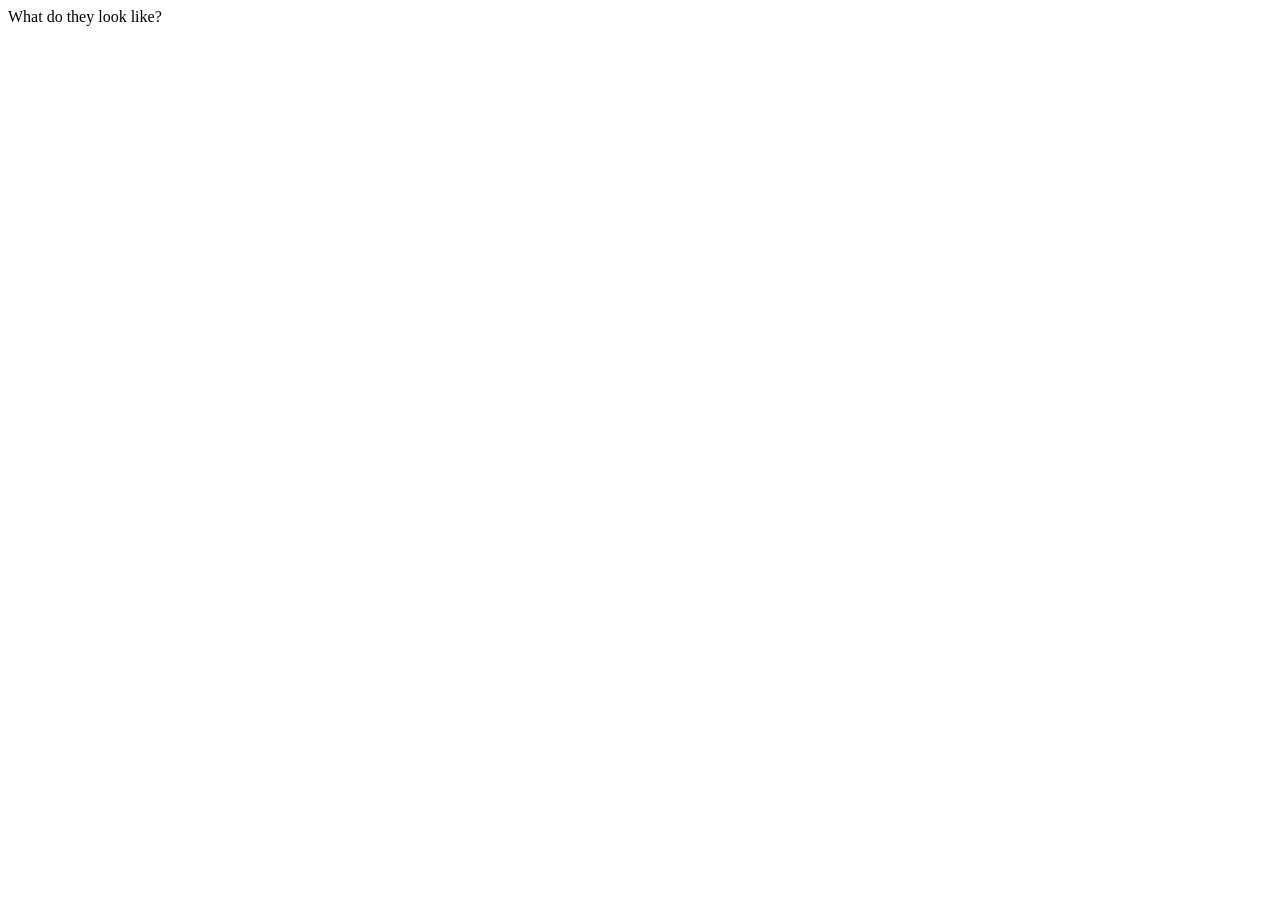
==== customize.html @ 605fb765 "fixed new" ====
<!DOCTYPE html> 
<html> 
<head> 
    <meta charset="UTF-8">
    <meta name="viewport" content="width=device-width, initial-scale=1.0">
    <title>Customize</title>
    <link href="customize.css" rel="stylesheet">
</head>
<body>
    <div class="head">
        What do they look like?
    </div>
</body>
</html>
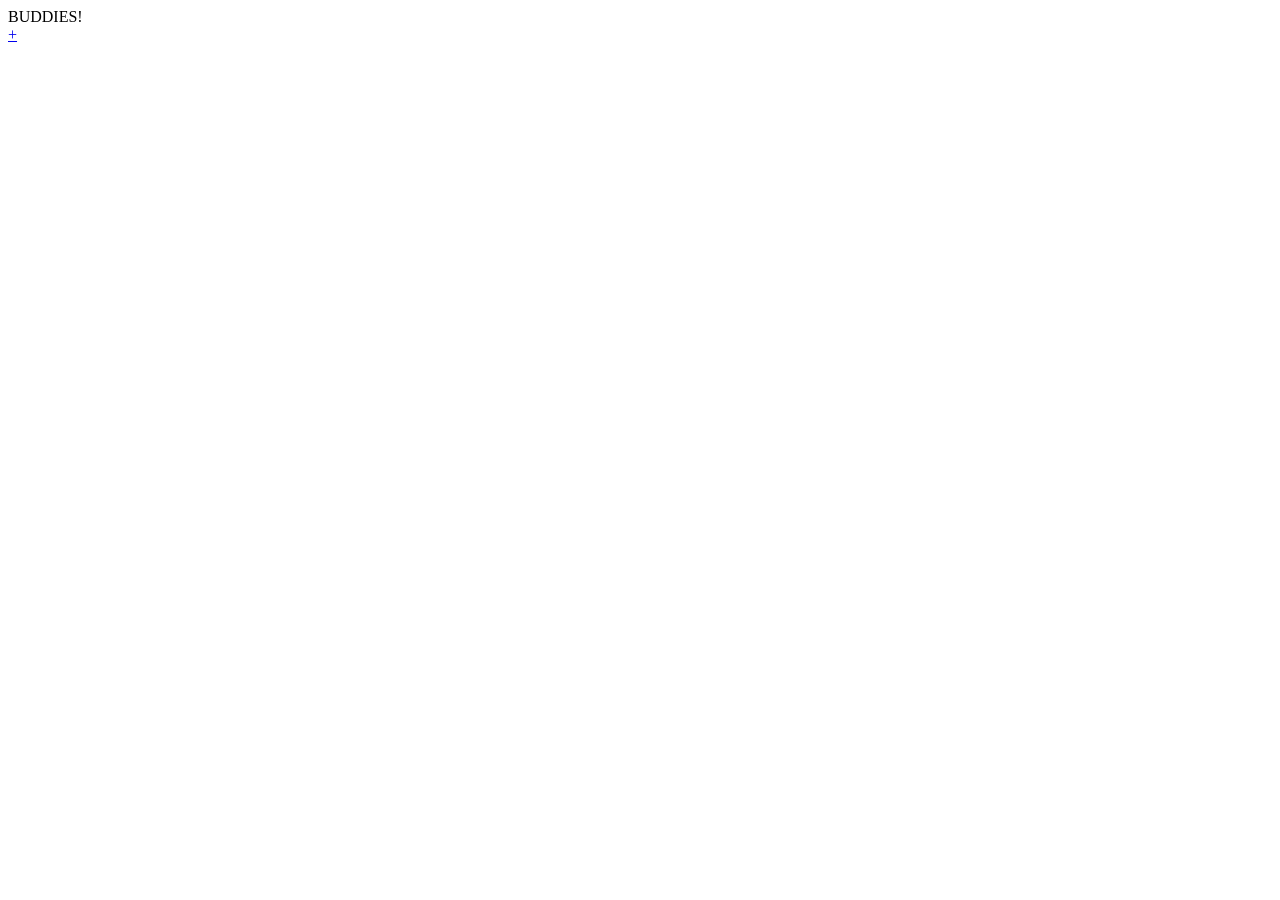
==== commit fd8238cc: "almost done" ====
--- a/customize.html
+++ b/customize.html
@@ -1,14 +1,59 @@
-<!DOCTYPE html> 
-<html> 
-<head> 
+<!DOCTYPE html>
+<html lang="en">
+<head>
     <meta charset="UTF-8">
     <meta name="viewport" content="width=device-width, initial-scale=1.0">
     <title>Customize</title>
     <link href="customize.css" rel="stylesheet">
+    <link href="face-layers.css" rel="stylesheet">
+    <link rel="preconnect" href="https://fonts.googleapis.com">
+    <link rel="preconnect" href="https://fonts.gstatic.com" crossorigin>
+    <link href="https://fonts.googleapis.com/css2?family=Patrick+Hand&display=swap" rel="stylesheet">
 </head>
 <body>
+
+    <div class="top">
+        <a href="new.html" class="back" id="customize-back">back</a>
+        <button type="button" class="save">save</button>
+    </div>
     <div class="head">
         What do they look like?
     </div>
+
+    <div class="chara" aria-label="Face preview">
+        <div class="face-stack">
+            <img id="part-cheeks" class="face-part" data-part="cheeks" alt="" width="256" height="256" hidden>
+            <img id="part-eyes" class="face-part" data-part="eyes" alt="" width="256" height="256" hidden>
+            <img id="part-nose" class="face-part" data-part="nose" alt="" width="256" height="256" hidden>
+            <img id="part-mouth" class="face-part" data-part="mouth" alt="" width="256" height="256" hidden>
+        </div>
+    </div>
+
+    <div class="face-rows">
+        <div class="one">
+            <button type="button" class="lr-one" aria-label="Previous eyes option">&lt;</button>
+            <div class="eyes picker-readout" id="readout-eyes" aria-live="polite">None</div>
+            <button type="button" class="rr-one" aria-label="Next eyes option">&gt;</button>
+        </div>
+        <div class="two">
+            <button type="button" class="lr-two" aria-label="Previous nose option">&lt;</button>
+            <div class="nose picker-readout" id="readout-nose" aria-live="polite">None</div>
+            <button type="button" class="rr-two" aria-label="Next nose option">&gt;</button>
+        </div>
+        <div class="three">
+            <button type="button" class="lr-three" aria-label="Previous mouth option">&lt;</button>
+            <div class="mouth picker-readout" id="readout-mouth" aria-live="polite">None</div>
+            <button type="button" class="rr-three" aria-label="Next mouth option">&gt;</button>
+        </div>
+        <div class="four">
+            <button type="button" class="lr-four" aria-label="Previous cheeks option">&lt;</button>
+            <div class="cheeks picker-readout" id="readout-cheeks" aria-live="polite">None</div>
+            <button type="button" class="rr-four" aria-label="Next cheeks option">&gt;</button>
+        </div>
+    </div>
+
+    <script src="face-assets.js"></script>
+    <script src="buddies-storage.js"></script>
+    <script src="script.js" defer></script>
 </body>
-</html>+</html>
--- a/customize.css
+++ b/customize.css
@@ -0,0 +1,200 @@
+@media screen and (max-width: 394px) {
+
+    body {
+        background-color: #f2d0bf;
+        padding-top: 16px;
+        padding-bottom: 16px;
+        padding-left: 16px;
+        padding-right: 16px;
+        font-family: "Patrick Hand", cursive;
+    }
+    .top {
+        display: flex;
+        flex-direction: row;
+        align-items: center;
+        justify-content: space-between;
+        width: 100%;
+        box-sizing: border-box;
+    }
+
+    .head {
+        font-size: 40px;
+        justify-content: center;
+        align-items: center;
+        text-align: center;
+        font-family: "Patrick Hand", cursive;
+        position: relative;
+        top: 10px;
+
+    }
+
+.back {
+    display: inline-flex;
+    align-items: center;
+    justify-content: center;
+    flex-shrink: 0;
+    box-sizing: border-box;
+    font-size: 20px;
+    font-family: "Patrick Hand", cursive;
+    width: 72px;
+    height: 32px;
+    border: 2px solid black;
+    border-radius: 10px 10px 10px 10px;
+    padding-top: 2px;
+    color: black;
+    text-decoration: none;
+    text-align: center;
+}    
+
+.save {
+    flex-shrink: 0;
+    box-sizing: border-box;
+    background-color: #f2d0bf;
+    font-size: 20px;
+    font-family: "Patrick Hand", cursive;
+    width: 72px;
+    height: 32px;
+    border: 2px solid black;
+    border-radius: 10px 10px 10px 10px;
+    padding-top: 2px;
+    color: black;
+    text-align: center;
+}
+
+    /* Face layer geometry: face-layers.css (linked in customize.html) */
+    .chara {
+        font-family: "Patrick Hand", cursive;
+        background-color: #f2d0bf;
+        border: 5px solid black;
+        border-radius: 20px 20px 20px 20px;
+        position: relative;
+        height: 383px;
+        overflow: hidden;
+        top: 18px;
+    }
+
+.face-rows {
+    display: flex;
+    flex-direction: column;
+    gap: 8px;
+    margin-top: 12px;
+}
+
+.picker-readout {
+    display: flex;
+    align-items: center;
+    justify-content: center;
+    text-align: center;
+    font-size: 22px;
+    line-height: 1.1;
+    overflow: hidden;
+    text-overflow: ellipsis;
+    white-space: nowrap;
+    padding: 0 4px;
+}
+
+/* Shared track height: border-box so border is inside height; buttons need padding:0 (UA defaults add height). */
+button:not(.save),
+.eyes,
+.nose,
+.mouth,
+.cheeks {
+    box-sizing: border-box;
+}
+
+button:not(.save) {
+    -webkit-appearance: none;
+    appearance: none;
+    font-family: "Patrick Hand", cursive;
+    background-color: #f2d0bf;
+    border: 5px solid black;
+    border-radius: 20px 20px 20px 20px;
+    margin: 0;
+    padding: 0;
+    display: flex;
+    align-items: center;
+    justify-content: center;
+    line-height: 1;
+    width: 56px;
+    height: 56px;
+    max-height: 56px;
+    min-height: 0;
+    font-size: 40px;
+    flex-shrink: 0;
+    overflow: hidden;
+}
+
+.eyes {
+    font-family: "Patrick Hand", cursive;
+    background-color: #f2d0bf;
+    border: 5px solid black;
+    border-radius: 20px 20px 20px 20px;
+    position: relative;
+    height: 56px;
+    width: 200px;
+    left: 10px;
+    flex-shrink: 0;
+}
+
+.nose {
+    font-family: "Patrick Hand", cursive;
+    background-color: #f2d0bf;
+    border: 5px solid black;
+    border-radius: 20px 20px 20px 20px;
+    position: relative;
+    height: 56px;
+    width: 200px;
+    left: 10px;
+    flex-shrink: 0;
+}
+
+.mouth {
+    font-family: "Patrick Hand", cursive;
+    background-color: #f2d0bf;
+    border: 5px solid black;
+    border-radius: 20px 20px 20px 20px;
+    position: relative;
+    height: 56px;
+    width: 200px;
+    left: 10px;
+    flex-shrink: 0;
+}
+
+.cheeks {
+    font-family: "Patrick Hand", cursive;
+    background-color: #f2d0bf;
+    border: 5px solid black;
+    border-radius: 20px 20px 20px 20px;
+    position: relative;
+    height: 56px;
+    width: 200px;
+    left: 10px;
+    flex-shrink: 0;
+}
+
+.one,
+.two,
+.three,
+.four {
+    position: relative;
+    display: flex;
+    top: 16px;
+    left: 6px;
+}
+
+.rr-one,
+.rr-two,
+.rr-three,
+.rr-four {
+    position: relative;
+    left: 20px;
+}
+
+.lr-one,
+.lr-two,
+.lr-three,
+.lr-four {
+    position: relative;
+}
+
+}
--- a/face-layers.css
+++ b/face-layers.css
@@ -0,0 +1,84 @@
+/*
+ * Single source for face part positions. Pixel nudges match the customize canvas height (383px).
+ * Index tiles use a smaller box — --face-nudge-mult scales nudges so the composition matches.
+ * If you change .buddy-thumb height in style.css, update --face-nudge-mult (160/383) on .buddy-thumb .face-stack--thumb.
+ */
+@media screen and (max-width: 394px) {
+
+    /* 160 (buddy-thumb height) / 383 (.chara canvas height) */
+    .buddy-thumb .face-stack--thumb {
+        --face-nudge-mult: 0.41827;
+    }
+
+    .chara .face-stack {
+        --face-nudge-mult: 1;
+    }
+
+    .face-stack {
+        position: absolute;
+        left: 0;
+        top: 0;
+        width: 100%;
+        height: 100%;
+        pointer-events: none;
+    }
+
+    .chara .face-stack .face-part,
+    .chara .face-stack img[data-part],
+    .buddy-thumb .face-stack--thumb img[data-part] {
+        position: absolute;
+        left: 50%;
+        top: 50%;
+        max-width: 100%;
+        max-height: 100%;
+        width: auto;
+        height: auto;
+        object-fit: contain;
+        pointer-events: none;
+    }
+
+    #part-cheeks.face-part,
+    #part-eyes.face-part,
+    #part-nose.face-part,
+    #part-mouth.face-part,
+    .face-stack img[data-part] {
+        transform: translate(
+                calc(-50% + calc(var(--face-x, 0px) * var(--face-nudge-mult, 1))),
+                calc(-50% + calc(var(--face-y, 0px) * var(--face-nudge-mult, 1)))
+            )
+            scale(var(--face-scale-x, var(--face-scale, 1)), var(--face-scale-y, var(--face-scale, 1)));
+        transform-origin: center center;
+    }
+
+    #part-cheeks.face-part,
+    .face-stack img[data-part="cheeks"] {
+        z-index: 1;
+        --face-x: 0px;
+        --face-y: 30px;
+        --face-scale: 0.86;
+    }
+
+    #part-eyes.face-part,
+    .face-stack img[data-part="eyes"] {
+        z-index: 2;
+        --face-x: 0px;
+        --face-y: -66px;
+        --face-scale: 1;
+    }
+
+    #part-nose.face-part,
+    .face-stack img[data-part="nose"] {
+        z-index: 3;
+        --face-x: 0px;
+        --face-y: 0px;
+        --face-scale: 0.2;
+    }
+
+    #part-mouth.face-part,
+    .face-stack img[data-part="mouth"] {
+        z-index: 4;
+        --face-x: 0px;
+        --face-y: 90px;
+        --face-scale: 0.7;
+    }
+}
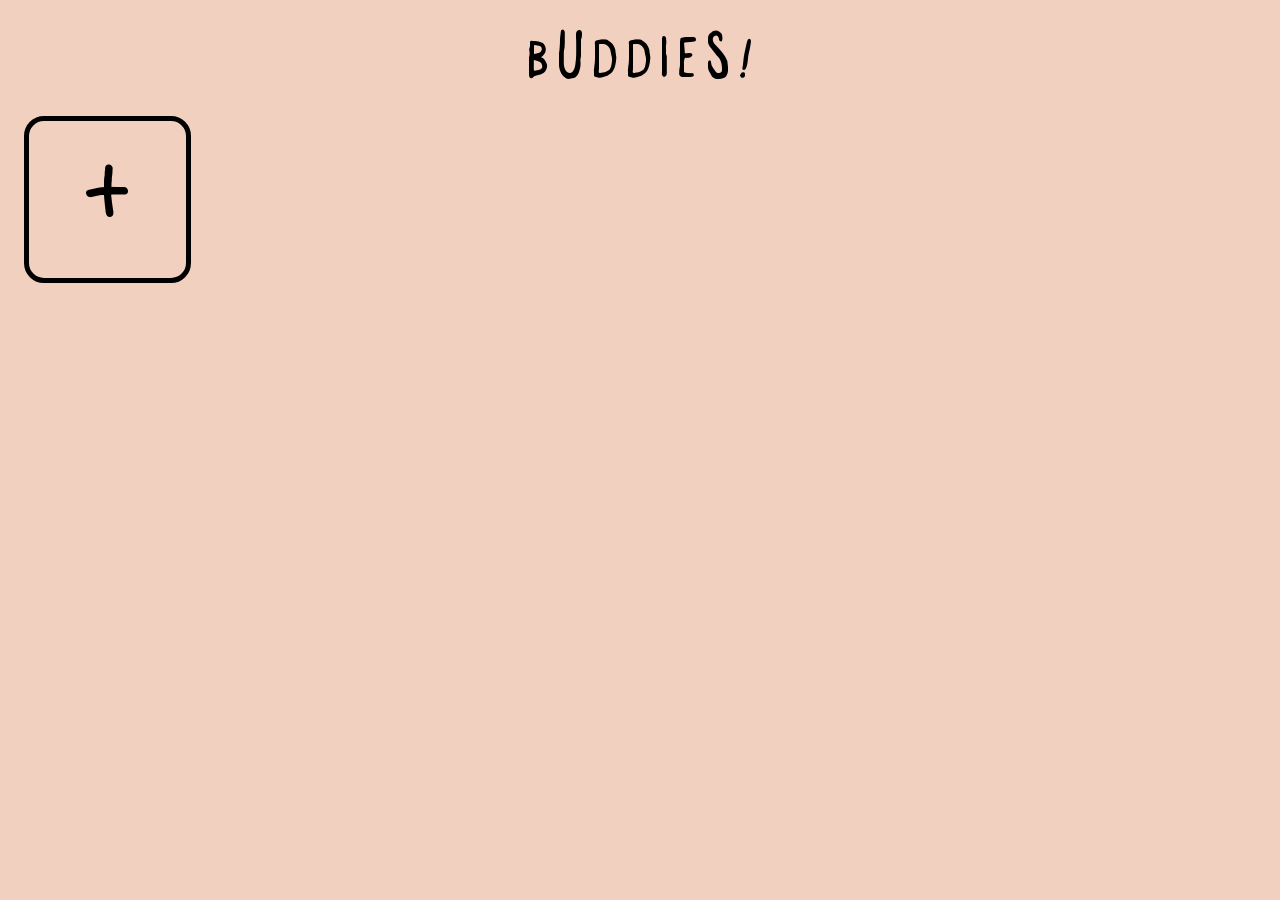
==== commit c4244d8a: "fixed and new font" ====
--- a/customize.html
+++ b/customize.html
@@ -4,11 +4,9 @@
     <meta charset="UTF-8">
     <meta name="viewport" content="width=device-width, initial-scale=1.0">
     <title>Customize</title>
+    <link href="fonts.css" rel="stylesheet">
     <link href="customize.css" rel="stylesheet">
     <link href="face-layers.css" rel="stylesheet">
-    <link rel="preconnect" href="https://fonts.googleapis.com">
-    <link rel="preconnect" href="https://fonts.gstatic.com" crossorigin>
-    <link href="https://fonts.googleapis.com/css2?family=Patrick+Hand&display=swap" rel="stylesheet">
 </head>
 <body>
 
--- a/fonts.css
+++ b/fonts.css
@@ -0,0 +1,18 @@
+@font-face {
+    font-family: "TAYKula";
+    src: url("fonts/TAYKula.woff2") format("woff2");
+    font-weight: normal;
+    font-style: normal;
+    font-display: swap;
+}
+
+body {
+    font-family: "TAYKula", sans-serif;
+}
+
+button,
+input,
+textarea,
+select {
+    font-family: inherit;
+}
--- a/customize.css
+++ b/customize.css
@@ -1,12 +1,187 @@
-@media screen and (max-width: 394px) {
+@media screen and (min-width: 720px) {
+
+body {
+    background-color: #f2d0bf;
+    padding: 16px;
+    box-sizing: border-box;
+    font-family: "TAYKula", sans-serif;
+    display: grid;
+    grid-template-columns: clamp(240px, 38vw, 480px) minmax(260px, 1fr);
+    grid-template-rows: auto auto 1fr;
+    column-gap: 24px;
+    row-gap: 12px;
+    align-items: start;
+    min-height: 100vh;
+}
+
+.top {
+    grid-column: 1 / -1;
+    display: flex;
+    flex-direction: row;
+    align-items: center;
+    justify-content: space-between;
+    width: 100%;
+    box-sizing: border-box;
+}
+
+.head {
+    grid-column: 1 / -1;
+    font-size: 60px;
+    text-align: center;
+    font-family: "TAYKula", sans-serif;
+    padding: 10px 0;
+}
+
+.back {
+    display: inline-flex;
+    align-items: center;
+    justify-content: center;
+    flex-shrink: 0;
+    box-sizing: border-box;
+    font-size: 40px;
+    font-family: "TAYKula", sans-serif;
+    width: 148px;
+    height: 64px;
+    border: 2px solid black;
+    border-radius: 10px;
+    padding-top: 2px;
+    color: black;
+    text-decoration: none;
+    text-align: center;
+}
+
+.save {
+    flex-shrink: 0;
+    box-sizing: border-box;
+    background-color: #f2d0bf;
+    font-size: 40px;
+    font-family: "TAYKula", sans-serif;
+    width: 148px;
+    height: 64px;
+    border: 2px solid black;
+    border-radius: 10px;
+    padding-top: 2px;
+    color: black;
+    text-align: center;
+}
+
+/* Face preview: left column; all picker rows on the right */
+.chara {
+    grid-column: 1;
+    font-family: "TAYKula", sans-serif;
+    background-color: #f2d0bf;
+    border: 5px solid black;
+    border-radius: 20px;
+    position: relative;
+    width: 100%;
+    min-width: 240px;
+    aspect-ratio: 1 / 1;
+    height: auto;
+    overflow: hidden;
+    box-sizing: border-box;
+    container-type: size;
+    container-name: chara-box;
+}
+
+.face-rows {
+    grid-column: 2;
+    display: flex;
+    flex-direction: column;
+    gap: 12px;
+    align-self: start;
+}
+
+.picker-readout {
+    display: flex;
+    align-items: center;
+    justify-content: center;
+    text-align: center;
+    font-size: 22px;
+    line-height: 1.1;
+    overflow: hidden;
+    text-overflow: ellipsis;
+    white-space: nowrap;
+    padding: 0 4px;
+}
+
+/* Shared track height */
+button:not(.save),
+.eyes,
+.nose,
+.mouth,
+.cheeks {
+    box-sizing: border-box;
+}
+
+button:not(.save) {
+    -webkit-appearance: none;
+    appearance: none;
+    font-family: "TAYKula", sans-serif;
+    background-color: #f2d0bf;
+    border: 3px solid black;
+    border-radius: 20px;
+    margin: 0;
+    padding: 0;
+    display: flex;
+    align-items: center;
+    justify-content: center;
+    line-height: 1;
+    width: 56px;
+    height: 56px;
+    max-height: 56px;
+    min-height: 0;
+    font-size: 40px;
+    flex-shrink: 0;
+    overflow: hidden;
+}
+
+.eyes,
+.nose,
+.mouth,
+.cheeks {
+    font-family: "TAYKula", sans-serif;
+    background-color: #f2d0bf;
+    border: 3px solid black;
+    border-radius: 20px;
+    height: 56px;
+    flex: 1 1 140px;
+    min-width: 120px;
+    flex-shrink: 1;
+}
+
+.one,
+.two,
+.three,
+.four {
+    display: flex;
+    flex-direction: row;
+    align-items: center;
+    gap: 8px;
+}
+
+.rr-one,
+.rr-two,
+.rr-three,
+.rr-four {
+    flex-shrink: 0;
+}
+
+.lr-one,
+.lr-two,
+.lr-three,
+.lr-four {
+    flex-shrink: 0;
+}
+
+}
+
+@media screen and (max-width: 719px) {
 
     body {
         background-color: #f2d0bf;
-        padding-top: 16px;
-        padding-bottom: 16px;
-        padding-left: 16px;
-        padding-right: 16px;
-        font-family: "Patrick Hand", cursive;
+        padding: 16px;
+        font-family: "TAYKula", sans-serif;
+        box-sizing: border-box;
     }
     .top {
         display: flex;
@@ -22,7 +197,7 @@
         justify-content: center;
         align-items: center;
         text-align: center;
-        font-family: "Patrick Hand", cursive;
+        font-family: "TAYKula", sans-serif;
         position: relative;
         top: 10px;
 
@@ -35,7 +210,7 @@
     flex-shrink: 0;
     box-sizing: border-box;
     font-size: 20px;
-    font-family: "Patrick Hand", cursive;
+    font-family: "TAYKula", sans-serif;
     width: 72px;
     height: 32px;
     border: 2px solid black;
@@ -51,7 +226,7 @@
     box-sizing: border-box;
     background-color: #f2d0bf;
     font-size: 20px;
-    font-family: "Patrick Hand", cursive;
+    font-family: "TAYKula", sans-serif;
     width: 72px;
     height: 32px;
     border: 2px solid black;
@@ -63,14 +238,22 @@
 
     /* Face layer geometry: face-layers.css (linked in customize.html) */
     .chara {
-        font-family: "Patrick Hand", cursive;
+        font-family: "TAYKula", sans-serif;
         background-color: #f2d0bf;
         border: 5px solid black;
-        border-radius: 20px 20px 20px 20px;
+        border-radius: 20px;
         position: relative;
-        height: 383px;
+        width: 100%;
+        max-width: min(100vw - 32px, 520px);
+        min-width: min(100%, 260px);
+        aspect-ratio: 1 / 1;
+        height: auto;
+        min-height: min(260px, 85vw);
         overflow: hidden;
-        top: 18px;
+        margin: 18px auto 0;
+        box-sizing: border-box;
+        container-type: size;
+        container-name: chara-box;
     }
 
 .face-rows {
@@ -105,7 +288,7 @@
 button:not(.save) {
     -webkit-appearance: none;
     appearance: none;
-    font-family: "Patrick Hand", cursive;
+    font-family: "TAYKula", sans-serif;
     background-color: #f2d0bf;
     border: 5px solid black;
     border-radius: 20px 20px 20px 20px;
@@ -125,51 +308,55 @@
 }
 
 .eyes {
-    font-family: "Patrick Hand", cursive;
-    background-color: #f2d0bf;
-    border: 5px solid black;
-    border-radius: 20px 20px 20px 20px;
-    position: relative;
-    height: 56px;
-    width: 200px;
-    left: 10px;
-    flex-shrink: 0;
+    font-family: "TAYKula", sans-serif;
+    background-color: #f2d0bf;
+    border: 5px solid black;
+    border-radius: 20px;
+    position: relative;
+    height: 56px;
+    flex: 1 1 120px;
+    min-width: 120px;
+    width: auto;
+    left: 0;
 }
 
 .nose {
-    font-family: "Patrick Hand", cursive;
-    background-color: #f2d0bf;
-    border: 5px solid black;
-    border-radius: 20px 20px 20px 20px;
-    position: relative;
-    height: 56px;
-    width: 200px;
-    left: 10px;
-    flex-shrink: 0;
+    font-family: "TAYKula", sans-serif;
+    background-color: #f2d0bf;
+    border: 5px solid black;
+    border-radius: 20px;
+    position: relative;
+    height: 56px;
+    flex: 1 1 120px;
+    min-width: 120px;
+    width: auto;
+    left: 0;
 }
 
 .mouth {
-    font-family: "Patrick Hand", cursive;
-    background-color: #f2d0bf;
-    border: 5px solid black;
-    border-radius: 20px 20px 20px 20px;
-    position: relative;
-    height: 56px;
-    width: 200px;
-    left: 10px;
-    flex-shrink: 0;
+    font-family: "TAYKula", sans-serif;
+    background-color: #f2d0bf;
+    border: 5px solid black;
+    border-radius: 20px;
+    position: relative;
+    height: 56px;
+    flex: 1 1 120px;
+    min-width: 120px;
+    width: auto;
+    left: 0;
 }
 
 .cheeks {
-    font-family: "Patrick Hand", cursive;
-    background-color: #f2d0bf;
-    border: 5px solid black;
-    border-radius: 20px 20px 20px 20px;
-    position: relative;
-    height: 56px;
-    width: 200px;
-    left: 10px;
-    flex-shrink: 0;
+    font-family: "TAYKula", sans-serif;
+    background-color: #f2d0bf;
+    border: 5px solid black;
+    border-radius: 20px;
+    position: relative;
+    height: 56px;
+    flex: 1 1 120px;
+    min-width: 120px;
+    width: auto;
+    left: 0;
 }
 
 .one,
@@ -178,8 +365,11 @@
 .four {
     position: relative;
     display: flex;
-    top: 16px;
-    left: 6px;
+    flex-direction: row;
+    align-items: center;
+    gap: 8px;
+    top: 0;
+    left: 0;
 }
 
 .rr-one,
@@ -187,7 +377,7 @@
 .rr-three,
 .rr-four {
     position: relative;
-    left: 20px;
+    left: 0;
 }
 
 .lr-one,
@@ -197,4 +387,4 @@
     position: relative;
 }
 
-}+}
--- a/face-layers.css
+++ b/face-layers.css
@@ -1,9 +1,101 @@
 /*
- * Single source for face part positions. Pixel nudges match the customize canvas height (383px).
- * Index tiles use a smaller box — --face-nudge-mult scales nudges so the composition matches.
- * If you change .buddy-thumb height in style.css, update --face-nudge-mult (160/383) on .buddy-thumb .face-stack--thumb.
+ * Face part nudges (--face-x / --face-y) are tuned at a 383px preview. Scale offsets with the
+ * actual preview box so cheeks/eyes/mouth stay proportional on large chara areas (new + customize).
+ * Requires an ancestor .chara or .chara-face with container-type: size (see new.css / customize.css).
+ * Index tiles use a fixed small box — buddy-thumb sets --face-nudge-mult to 160/383.
  */
-@media screen and (max-width: 394px) {
+
+.buddy-thumb .face-stack--thumb {
+    --face-nudge-mult: 0.41827;
+}
+
+.chara .face-stack {
+    --face-nudge-mult: 1;
+}
+
+@supports (width: 1cqmin) {
+    .chara .face-stack {
+        --face-nudge-mult: calc(100cqmin / 383px);
+    }
+}
+
+.face-stack {
+    position: absolute;
+    left: 0;
+    top: 0;
+    width: 100%;
+    height: 100%;
+    pointer-events: none;
+}
+
+/* new.html preview: keep stack strictly square so parts aren’t horizontally squeezed */
+.chara .chara-face .face-stack--thumb {
+    width: 100%;
+    height: 100%;
+    box-sizing: border-box;
+}
+
+.chara .face-stack .face-part,
+.chara .face-stack img[data-part],
+.buddy-thumb .face-stack--thumb img[data-part] {
+    position: absolute;
+    left: 50%;
+    top: 50%;
+    max-width: 100%;
+    max-height: 100%;
+    width: auto;
+    height: auto;
+    object-fit: contain;
+    object-position: center center;
+    pointer-events: none;
+}
+
+#part-cheeks.face-part,
+#part-eyes.face-part,
+#part-nose.face-part,
+#part-mouth.face-part,
+.face-stack img[data-part] {
+    transform: translate(
+            calc(-50% + calc(var(--face-x, 0px) * var(--face-nudge-mult, 1))),
+            calc(-50% + calc(var(--face-y, 0px) * var(--face-nudge-mult, 1)))
+        )
+        scale(var(--face-scale, 1));
+    transform-origin: center center;
+}
+
+#part-cheeks.face-part,
+.face-stack img[data-part="cheeks"] {
+    z-index: 1;
+    --face-x: 0px;
+    --face-y: 30px;
+    --face-scale: 0.86;
+}
+
+#part-eyes.face-part,
+.face-stack img[data-part="eyes"] {
+    z-index: 2;
+    --face-x: 0px;
+    --face-y: -66px;
+    --face-scale: 1;
+}
+
+#part-nose.face-part,
+.face-stack img[data-part="nose"] {
+    z-index: 3;
+    --face-x: 0px;
+    --face-y: 0px;
+    --face-scale: 0.2;
+}
+
+#part-mouth.face-part,
+.face-stack img[data-part="mouth"] {
+    z-index: 4;
+    --face-x: 0px;
+    --face-y: 90px;
+    --face-scale: 0.7;
+}
+
+@media screen and (max-width: 719px) {
 
     /* 160 (buddy-thumb height) / 383 (.chara canvas height) */
     .buddy-thumb .face-stack--thumb {
@@ -12,6 +104,12 @@
 
     .chara .face-stack {
         --face-nudge-mult: 1;
+    }
+
+    @supports (width: 1cqmin) {
+        .chara .face-stack {
+            --face-nudge-mult: calc(100cqmin / 383px);
+        }
     }
 
     .face-stack {
@@ -46,7 +144,7 @@
                 calc(-50% + calc(var(--face-x, 0px) * var(--face-nudge-mult, 1))),
                 calc(-50% + calc(var(--face-y, 0px) * var(--face-nudge-mult, 1)))
             )
-            scale(var(--face-scale-x, var(--face-scale, 1)), var(--face-scale-y, var(--face-scale, 1)));
+            scale(var(--face-scale, 1));
         transform-origin: center center;
     }
 
